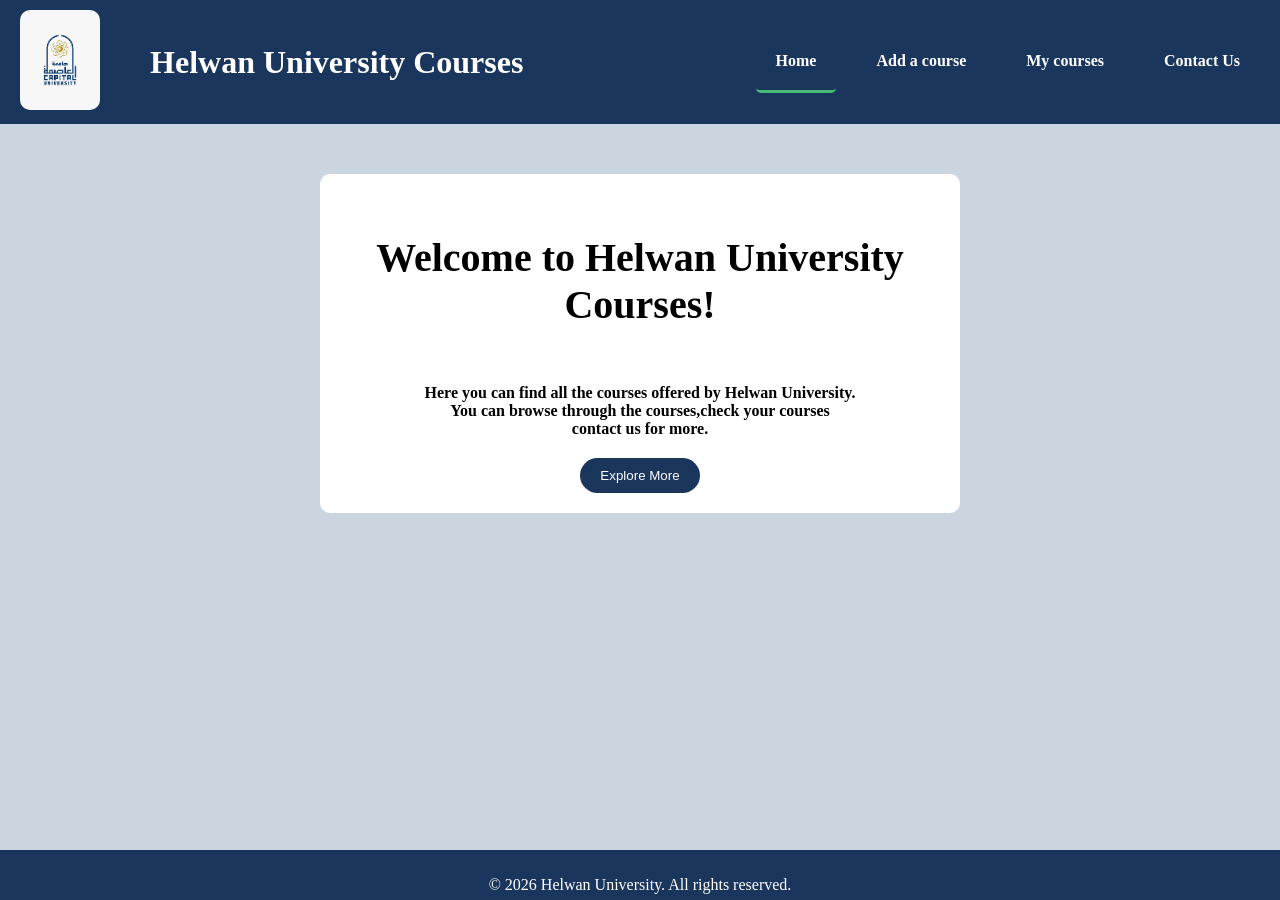
==== index.html @ 04a4eebd "Add files via upload" ====
<!DOCTYPE html>
<html>
<head>
    <title>Homepage</title>
    <link rel = "stylesheet" href="Project css.css">
    <meta name="viewport" content="width=device-width, initial-scale=1.0">
    <meta charset="UTF-8">
</head>
<body id="homepage">
<header class="header">
  <div class="logo">
    <a href="index.html"><img id="logo" src="images.png" alt="Helwan University Logo"></a>
  </div>
  <h1 class="title">Helwan University Courses</h1>
  <nav class="navigation">
    <ul>
      <li><a href="index.html" class="active">Home</a></li>
      <li><a href="Add a Course.html">Add a course</a></li>
      <li><a href="My courses.html">My courses</a></li>
      <li><a href="Contact Us.html">Contact Us</a></li>
    </ul>
  </nav>
</header>

    <div id="content">
        <h3 id="h1">Welcome to Helwan University Courses!</h3>
    <p id="pa">Here you can find all the courses offered by Helwan University. <br>You can browse through the courses,check your courses<br>contact us for more.</p>

    <button  class="add-button" type="button">Explore More</button>
    </div>

</body>
<footer>
    <p>&copy; 2026 Helwan University. All rights reserved.</p>
    </footer>

</html>
---- Project css.css ----
body{
    margin: 0px;
    margin-bottom: 300px;
    background-color:#cbd5e0;
}




  
h1   {
    color: white;
    font-size: clamp(21px, 4vw, 40px);
    font-weight: bold;
    margin-bottom: 20px;
    background-color:#1a365d  ;
    margin-top: 0px;
}


#titleadd {
     font-size: clamp(21px, 4vw, 40px);
    background-color: transparent;
    color: #b8b6b6;
    margin-left: clamp(10px, 5%, 50px);
    margin-top: 30px;
    margin-bottom: 30px;
}

.title {
  flex: 1;              
  text-align: left;
  margin-left: clamp(10px, 5%, 50px);
  margin-right: clamp(10px, 5%, 50px);
  margin-top: 0;
  margin-bottom: 0;
  font-size: clamp(19px, 4vw, 32px);
  font-weight: bold;
  color: white;
}
.navigation ul{
    list-style-type:none;
    background-color: #1a365d ;
    padding: 0%;
    margin: 0%;
    overflow: hidden;
    list-style: none;
    display: flex;
    gap: 20px;
    margin: 0;
    padding: 0;

}
.navigation li{
    
    margin: 0px;
    float: right;
}
.navigation a{
    text-decoration: none;
    color: white;
    padding: 20px;
    display: block;
    text-align: center;
    border-radius: 10px;
    transition: all 0.5s ease-in-out;
    font-weight: bold;

}
.navigation a:not(.active):hover{
    background-color: #48bb78;
    transition:ease-in 0.3s;

}
#pa {
    font-weight: bold;
    margin-bottom: 20px;
    text-align: center;
}
#h1 {
    font-size: clamp(21px, 4vw, 40px);
    font-weight: bold;
    
}

#content {
    background-color: #ffffff;
    text-align: center;
    padding: 20px;
    border-radius: 10px;
    max-width: 600px;
    display: flex;
    flex-direction: column;
    align-items: center;
    margin-top: 50px;
    margin-left: auto;
    margin-right: auto;
    transition: all 0.5s ease-in-out;
    animation: fadeIn 1.5s ease-in-out forwards;

}
#bt {
    cursor: pointer;
    width: 100px;
    border-radius: 30px;
        transition: all 0.5s ease-in-out;


}
#bar {
    width: clamp(150px, 80%, 300px);
    padding: 10px;
    border-radius: 30px;
    margin-right: clamp(10px, 3%, 40px);
    transition: all 0.5s ease-in-out;
}
#content:hover {
    background-color: rgb(255, 254, 254);
    transition: 0.5s;
    transform: scale(1.1);
    border-radius: 50px;
}   
#bt:hover {
    background-color: black;
    color: white;
    transition: 0.5s;
    transform: scale(1.1);
}
#bar:hover {
    transition: 0.5s;
    transform: scaleX(1.1);
}


#logo {
  height: 100px;
  width: auto;
}

.nav-links {
    display: flex;
    gap: 30px;
}

.header {
  background-color: #1a365d; 
  display: flex;
  align-items: center;
  justify-content: space-between;
  padding: 10px 20px;
}

.logo img {
  height: 60px;  
  width: auto;
  border-radius: 10px;
  transition: all 0.5s ease-in-out;
}
.logo :hover {
  transform: scale(1.07);
  transition: 0.3s ease-out;
}


.block {

  background-color: #e0f2fe ;
  padding: clamp(15px, 5%, 60px);
  border-radius: 110px;
  max-width: 600px;
  margin: 50px auto;
  text-align: center;
  transition: all 0.5s ease-in-out;
  margin-bottom: 60px;
}

.block:hover {
    background-color: #b8b6b6 ;
     transition: 0.5s;
    transform: scale(1.1);
    
    
}
#Addacourse {
    background-color:#cbd5e0;
}
@keyframes fadeIn {
    from {
        opacity: 0;
        transform: translateY(20px);
    }
    to {
        opacity: 1;
        transform: translateY(0);
    }
}

#contactus {
    background-color:#cbd5e0;
}
#contact-content {
    background-color:#ffffff ;
    padding: 20px;
    border-radius: 10px;
    max-width: 600px;
    margin: 50px auto;
    animation: fadeIn 1.5s ease-in-out forwards;
    transition: all 0.5s ease-in-out;
}
#contact-content:hover {
     transition: 0.5s;
    border-radius: 50px;
    
}
table {
  width: 80%;
  margin: 20px auto;
  border-collapse: collapse;
  font-family: Arial, sans-serif;
}

th, td {
  border: 3px solid #333;
  padding: 12px;
  text-align: center;
}

th {
  background-color: #1a365d;
  color: white;
}

tr {
  background-color: #f2f2f2;
}

tr:hover {
  background-color: #48bb78;
  transition: 0.3s ease;
}
.add-button {
  background-color: #1a365d;
  color: white;
  border: none;
  padding: 10px 20px;
  border-radius: 30px;
  cursor: pointer;
  transition: all 0.5s ease-in-out;
}
.add-button:hover {
  background-color: #0055aa;
  transition: 0.3s ease-in;
}
#or{
    font-size: clamp(16px, 3vw, 24px);
    font-weight: bold;
    text-align: center;
    margin: 20px 0;
    border-radius: 30px;
}
#contact-form {
    display: flex;
    flex-direction: column;
    gap: 15px;
    max-width: 400px;
    margin: 0 auto;
    background-color: #ffffff;
    border-radius: 10px;
    padding: 20px;
    animation: fadeIn 3s ease-in-out forwards;
    
}
input, textarea {
    padding: 10px;
    border-radius: 30px;
    border: 1px solid #000000;
    font-size: 14px;
    resize: none;
} 
label {
    font-weight: bold;

    
}
#add-more {
    background-color: #1a365d;
    color: white;
    border: none;
    padding: 10px 20px;
    border-radius: 30px;
    cursor: pointer;
    transition: all 0.5s ease-in-out;
}


#addmore {
    text-align: center;
    margin-top: 30px;
}
.navigation a.active{
  border-bottom: #48bb78 3px solid;
  transition: none;
  border-radius: 5px;

}

footer {
    background-color: #1a365d;
    color: white;
    text-align: center;
    justify-content: center;
    padding: 10px 0;
    position: fixed;
    width: 100%;
    height: 30px;
    bottom: 0;
}
@media (max-width: 1024px) {
  h1 { font-size: 32px; }
  .title { margin-left: 20px; margin-right: 20px; }
  .nav-links { gap: 15px; }
}
@media (max-width: 768px) {
  h1 { font-size: 24px; }
  .title { font-size: 24px; margin-left: 10px; }
  .navigation ul { flex-direction: column; }
  .nav-links { flex-direction: column; gap: 10px; }
  #bar { width: 100%; margin-right: 0; }
  #content { margin-left: 20px; margin-right: 20px; }
  .block { padding: 30px; }
  table { width: 100%; font-size: 12px; }
  th, td { padding: 8px; }
}
@media (max-width: 480px) {
  h1 { font-size: 19px; }
  .header { padding: 5px 10px; }
  .nav-links { gap: 5px; }
  .navigation a { padding: 5px; }
  #Addacourse h1 { margin-left: 10px; }
  .block { padding: 15px; border-radius: 500px; }
}
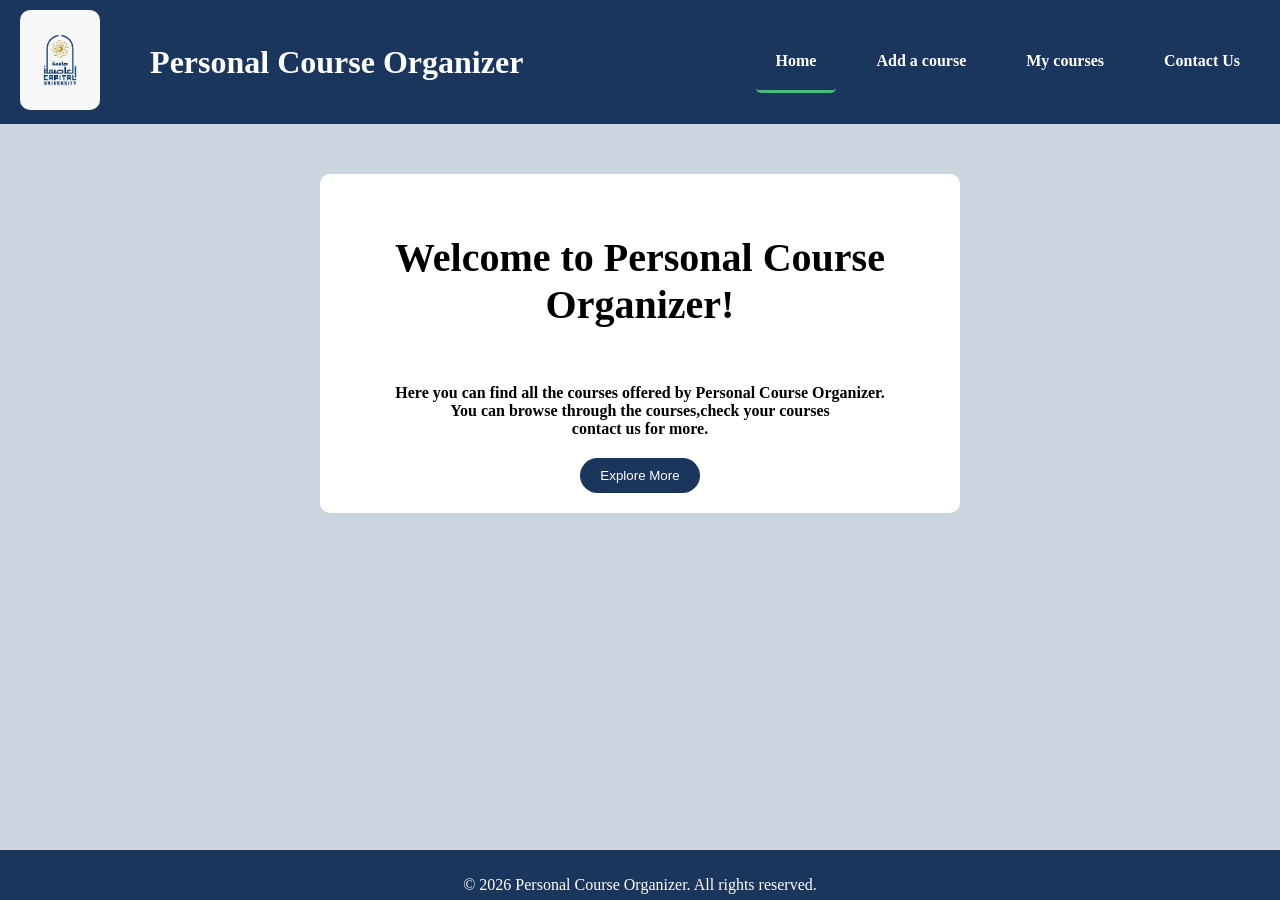
==== commit 1974ca2a: "Update index.html" ====
--- a/index.html
+++ b/index.html
@@ -11,7 +11,7 @@
   <div class="logo">
     <a href="index.html"><img id="logo" src="images.png" alt="Helwan University Logo"></a>
   </div>
-  <h1 class="title">Helwan University Courses</h1>
+  <h1 class="title">Personal Course Organizer</h1>
   <nav class="navigation">
     <ul>
       <li><a href="index.html" class="active">Home</a></li>
@@ -23,15 +23,15 @@
 </header>
 
     <div id="content">
-        <h3 id="h1">Welcome to Helwan University Courses!</h3>
-    <p id="pa">Here you can find all the courses offered by Helwan University. <br>You can browse through the courses,check your courses<br>contact us for more.</p>
+        <h3 id="h1">Welcome to Personal Course Organizer!</h3>
+    <p id="pa">Here you can find all the courses offered by Personal Course Organizer. <br>You can browse through the courses,check your courses<br>contact us for more.</p>
 
     <button  class="add-button" type="button">Explore More</button>
     </div>
 
 </body>
 <footer>
-    <p>&copy; 2026 Helwan University. All rights reserved.</p>
+    <p>&copy; 2026 Personal Course Organizer. All rights reserved.</p>
     </footer>
 
-</html>+</html>
--- a/Project css.css
+++ b/Project css.css
@@ -22,7 +22,7 @@
 #titleadd {
      font-size: clamp(21px, 4vw, 40px);
     background-color: transparent;
-    color: #b8b6b6;
+    color: #1a365d;
     margin-left: clamp(10px, 5%, 50px);
     margin-top: 30px;
     margin-bottom: 30px;
